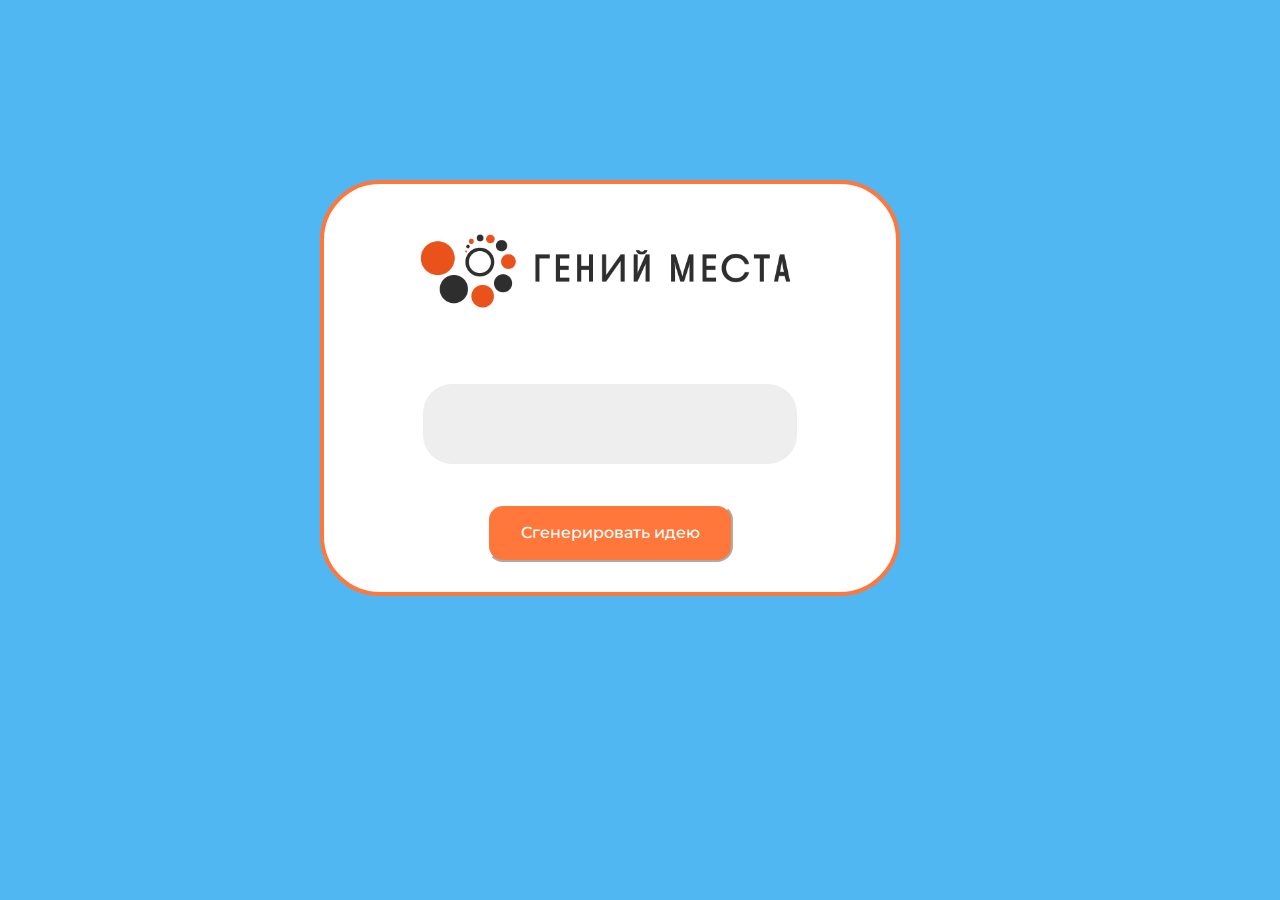
==== index.html @ 61416c77 "Update index.html" ====
<!DOCTYPE html>
<html lang="ru">
<head>
    <meta charset="UTF-8">
    <meta name="viewport" content="width=device-width, initial-scale=1.0">
    <link rel="stylesheet" href="./static/style.css">
    <link rel="stylesheet" href="./static/375style.css">
    <title>Гениальные идеи</title>
</head>
<body style="background-color:#50B7F2">
    </div>
    <main id="generator">
        <img id="logo-in-box" src="./static/gm_main_color.png" alt="logo">
        <div class="container">
            <p id="field">
            </p>
        </div>
        <div id="button-place">
            <button id="main-button" name="ideafind" type="button" onclick="clickFunction();"> 
                <p id="button-text">Сгенерировать идею</p></button>
        </div>
    </main>
    <script>
        const ideasArray = ['Подкаст, записанный вместе с читателями', 
             'Подкаст о самых популярных книгах библиотеки', 
             'Видео-блог с разбором книг по креативным индустриям', 
             'Подкаст, посвященный вашему населенному пункту', 
             'Digital-ресурс, посвященный воспоминаниям местных жителей',
             'Digital-ресурс о местных ремесленниках и мастерах',
             'Настольная игра, посвященная вашему региону',
             'Digital-ресурс о местных традициях',
             'Пешие туристические маршруты по вашему населенному пункту',
             'Подкаст про местные достопримечательности',
             'Онлайн-ресурс про местные орнаменты',
             'Группа в соцсетях, посвященная местным традициям',
             'Группа о визуальном коде вашего региона',
             'Онлайн-ресурс о современных художниках и авторах вашего региона',
             'Фотоконкурс по теме локальной идентичности',
             'Выездной летний фестиваль современного искусства',
             'Сообщество блогеров вашего населенного пункта',
             'Студия мультипликации по сценариям местного автора',
             'Студия журналистики',
             'Сообщество местных модельеров и дизайнеров одежды',
             'Онлайн-ресурс с сюжетами про историю местности',
             'Сообщество местных ремесленников',
             'Интерактивная карта с информацией о местных мастерах',
             'Интерактивная карта местных креативных предпринимателей',
             'Чат-бот про досуг в вашем городе',
             'Ресурс с обзорами событий в вашем районе',
             'Обзор стрит-арта вашего города',
             'Телеграм-канал про известных жителей вашего города',
             'Интервью с интересными людьми района',
             'Настольная игра по местному фольклору',
             'Создание медиа про местных авторов',
             'Создание и выпуск аксессуаров и мерча с местными орнаментами',
             'Организация показа мод местных модельеров',
             'Арт-фестиваль инсталляций художников',
             'Образовательный проект по основам предпринимательства',
             'Ярмарка местных ремесленников',
             'Фестиваль креативных индустрий',
             'Лекторий по грантрайтингу',
             'Создание мобильного приложения - переводчика с местного языка',
             'Студия видеоблогинга',
             'Создание мультипликационного фильма по местным сказкам',
             'Создание фильма про историю вашего города',
             'Создание фильма про местных известных жителей',
             'Создание онлайн-игры, посвященной вашему региону',
             'Короткометражки по рассказам местных авторов',
             'Краеведческий проект по составлению экскурсий',
             'Арт-прогулки по необычным местам города',
             'Подкаст про архитектуру города',
             'Группа во Вконтакте, посвященная архитектуре вашего города',
             'Проект по восстановлению городской среды',
             'Разработка мерча города',
             'Создание мини-версий значимых для города объектов в 3D',
             'Литературный путеводитель с использованием QR-кодов',
             'Серия сувенирных открыток с детскими рисунками города',
             'Шортсы о достопримечательностях родного края',
             'Запуск детских аудиогидов']
        const clickFunction = async () => {
            const field = document.getElementById("field")
            field.textContent = ideasArray[Math.floor(Math.random() * ideasArray.length)]
        }
    </script>  
</body>
</html>
---- static/style.css ----
@import 'https://fonts.googleapis.com/css?family=Montserrat';

#main-button {
  position: absolute;
  width: 246px;
  height: 58px;
  left: calc(50% - 246px/2);
  top: 320px;
  background: #FF773A;
  border-radius: 16px;
  border-color: #FFFFFF;
  align-items: center;
  justify-content: center;
  display: flex;
  }

#button-text {
  width: 180px;
  height: 20px;
  font-family: 'Montserrat';
  font-style: normal;
  font-weight: 500;
  font-size: 16px;
  line-height: 20px;
  text-align: center;
  color: #FFFFFF;
  align-items: center;
  justify-content: center;
  display: flex;
}

#button-place {
  width: 100%;
}

#field {
  font-family: 'Montserrat', sans-serif;
  text-align:  center;
  font-size: 1em;
  font-style: normal;
  font-weight: 500;
  background-color: #EEEEEE;
  border-radius: 29px;
  margin: auto;
  display: block;
  width: 374px;
  height: 80px;
  left: calc(50% - 374px/2);
  top: 200px;
  position: absolute;
  align-items: center;
  justify-content: center;
  display: flex;
  
  }

#generator {
  box-sizing: border-box;
  position: absolute;
  width: 36.25em;
  height: 26em;
  left: 25%;
  top: 20%;
  background: #FFFFFF;
  border: 4px solid #FF773A;
  border-radius: 3.75em;
  align-items: center;
  justify-content: center;
  display: flex;

}

#logo-in-box {
  position: absolute;
  align-items: center;
  justify-content: center;
  display: flex;
  width: 27.375em;
  height: 8.375em;
  left: calc(50% - 27.375em/2);
  top: 20px;
}

#green-1 {
  position: absolute;
  width: 586px;
  height: 496px;
  left: 300.42px;
  top: 59.4px;
  transform: rotate(-170deg);
  align-items: center;
  justify-content: center;
  display: flex;
}

#green-figure-2 {
  position: absolute;
  width: 316.28px;
  height: 267.96px;
  left: 900px;
  top: 380.86px;
  transform: rotate(-50deg);
  align-items: center;
  justify-content: center;
  display: flex;
}

#pink {
  position: absolute;
  width: 609px;
  height: 588px;
  left: 550.97px;
  top: 56px;
  transform:rotate(180.96deg);
  align-items: center;
  justify-content: center;
  display: flex;
}

#blue-2 {
  position: absolute;
  width: 609px;
  height: 588px;
  left: 380px;
  top: 200px;
  transform: rotate(-6deg);
  align-items: center;
  justify-content: center;
  display: flex;
}

#circle {
  position: absolute;
  width: 100px;
  height: 100px;
  left: 500px;
  top: -50px;
  align-items: center;
  justify-content: center;
  display: flex;
}

#wave {
  position: absolute;
  width: 518px;
  height: 317px;
  left: 900px;
  top: 10px;
  transform: rotate(-130deg);
  align-items: center;
  justify-content: center;
  display: flex;
}

#elements {
  position: absolute;
  align-items: center;
  justify-content: center;
  display: flex;
}
---- static/375style.css ----
@import 'https://fonts.googleapis.com/css?family=Montserrat';
@media (max-width: 700px)  {
  #main-button {
    width: 90%;
    height: 15%;
    left: calc(50% - 90%/2);
    top: 78%;
    background: #FF773A;
    border-radius: 16px;
    border-color: #FFFFFF;
    align-items: center;
    justify-content: center;
    display: flex;
    }
  
  #button-text {
    width: 80%;
    height: 10%;
    font-family: 'Montserrat';
    font-style: normal;
    font-weight: 500;
    font-size: 1.2em;
    line-height: 20px;
    text-align: center;
    color: #FFFFFF;
    align-items: center;
    justify-content: center;
    display: flex;
  }
  
  #button-place {
    width: 100%;
  }
  
  #field {
    font-family: 'Montserrat', sans-serif;
    text-align:  center;
    font-size: 1em;
    font-style: normal;
    font-weight: 500;
    background-color: #EEEEEE;
    border-radius: 29px;
    margin: auto;
    display: block;
    width: 90%;
    height: 45%;
    left: calc(50% - 90%/2);
    top: 27%;
    position: absolute;
    align-items: center;
    justify-content: center;
    display: flex;
    
    }
  
  #generator {
    width: 75%;
    height: 50%;
    top: 14%;  
    left: 12.5%;
  }
  
  #logo-in-box {
    position: absolute;
    align-items: center;
    justify-content: center;
    display: flex;
    width: 90%;
    height: 20%;
    left: calc(50% - 90%/2);
    top: 5%;
  }
  
  #green-1 {
    position: absolute;
    width: 18.75em;
    height: 18.75em;
    left: 1.25em;
    top: 18.75em;
    transform: rotate(-1deg);
    align-items: center;
    justify-content: center;
    display: flex;
  }
  
  #green-figure-2 {
    position: absolute;
    width: 18.75em;
    height: 18.75em;
    left: 3.75em;
    top: 3.75em;
    transform: rotate(90deg);
    align-items: center;
    justify-content: center;
    display: flex;
  }
  
  #pink {
    position: absolute;
    width: 18.75em;
    height: 18.75em;
    left: 3.75em;
    top: 21.875em;
    transform:rotate(1.96deg);
    align-items: center;
    justify-content: center;
    display: flex;
  }
  
  #blue-2 {
    position: absolute;
    width: 15.625em;
    height: 15.625em;
    left: 0px;
    top: 3.125em;
    transform: rotate(150deg);
    align-items: center;
    justify-content: center;
    display: flex;
  }
  
  #circle {
    position: absolute;
    width: 3.75em;
    height: 3.75em;
    left: 0px;
    top: -1.875em;
    align-items: center;
    justify-content: center;
    display: flex;
  }
  
  #wave {
    position: absolute;
    width: 12.5em;
    height: 7.650000000000001em;
    left: 10em;
    top: 0px;
    transform: rotate(0deg);
    align-items: center;
    justify-content: center;
    display: flex;
  }
  
  #elements {
    position: absolute;
    align-items: center;
    justify-content: center;
    display: flex;
  }
}
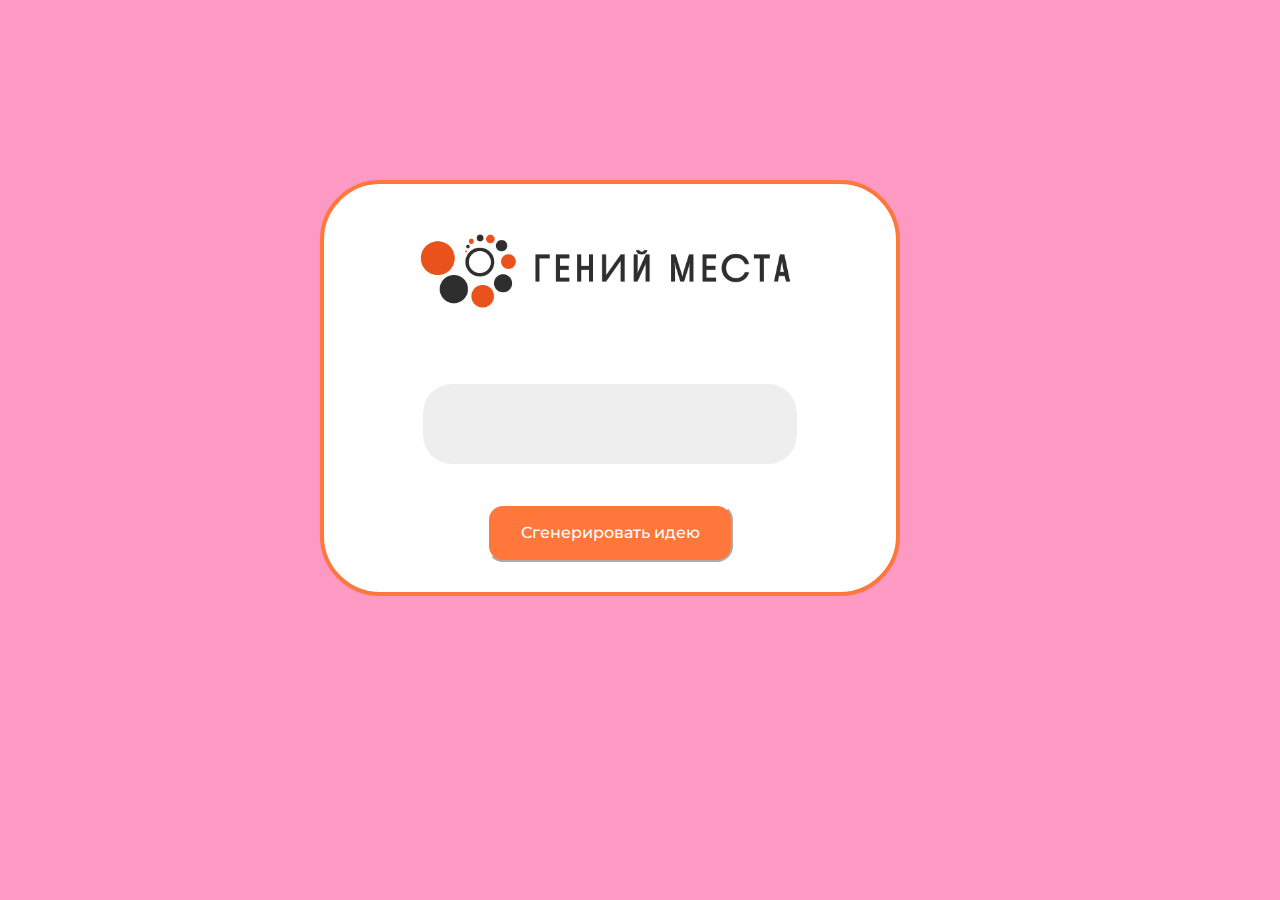
==== commit 54d5593f: "Update index.html" ====
--- a/index.html
+++ b/index.html
@@ -7,7 +7,7 @@
     <link rel="stylesheet" href="./static/375style.css">
     <title>Гениальные идеи</title>
 </head>
-<body style="background-color:#50B7F2">
+<body style="background-color:#FE99C4">
     </div>
     <main id="generator">
         <img id="logo-in-box" src="./static/gm_main_color.png" alt="logo">
